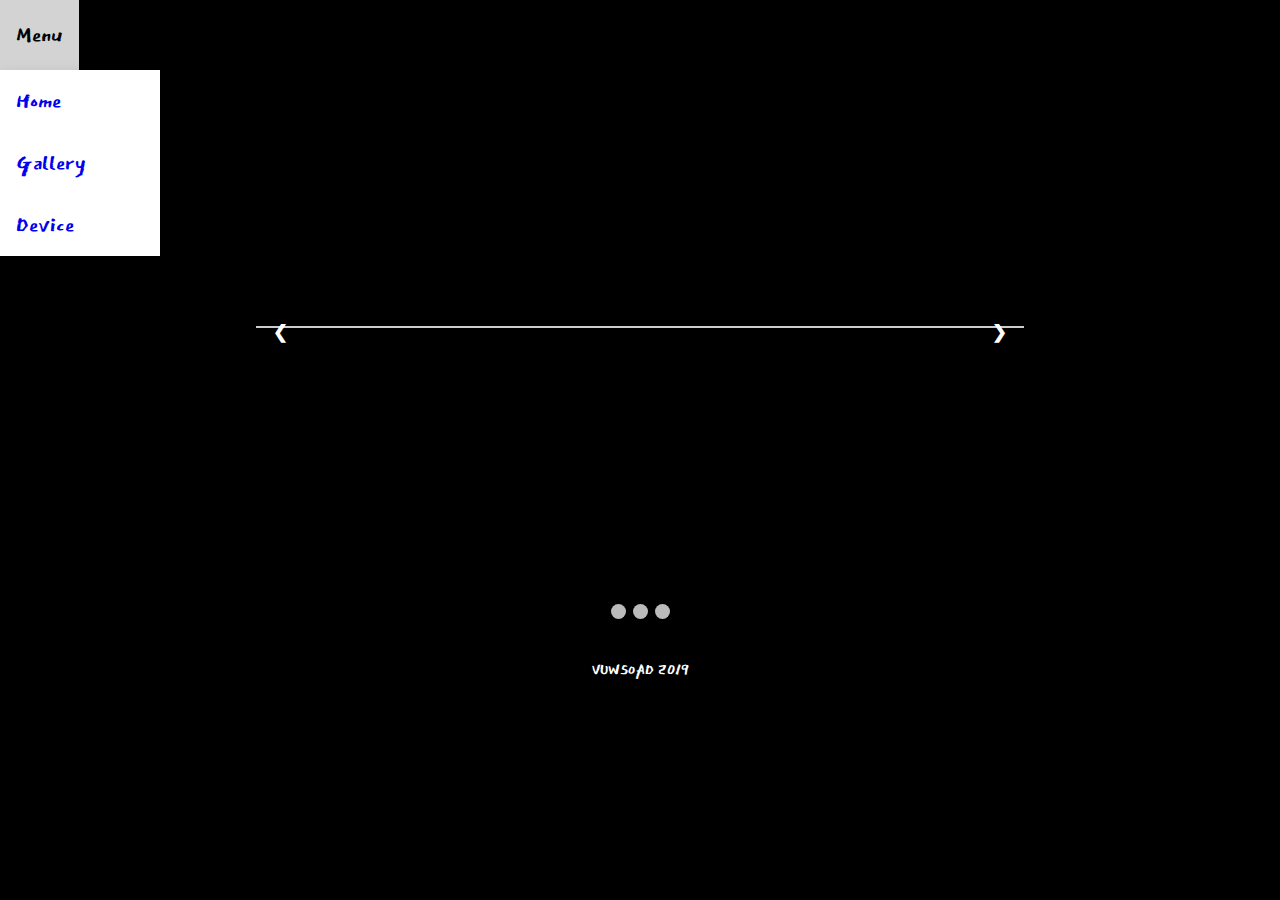
==== gallery.html @ 3f759661 "David CSS some" ====
<html>
<head>
<link rel="stylesheet" href="styles.css">
<link href="https://fonts.googleapis.com/css?family=East+Sea+Dokdo&display=swap" rel="stylesheet">
</head>
<body>
  <div class="dropdown">
  <button class="dropbtn">Menu</button>
  <div class="dropdown-content">
  	<a href="index.html">Home</a>
    <a href="gallery.html">Gallery</a>
    <a href="geolocation.html">Device</a>
  </div>
</div>
<!-- Slideshow container -->
<div class="slideshow-container">

  <!-- Full-width images with number and caption text -->
  <div class="mySlides fade">
    <div class="numbertext">1 / 3</div>
    <img src="#" style="width:100%">
    <div class="text">Caption Text</div>
  </div>

  <div class="mySlides fade">
    <div class="numbertext">2 / 3</div>
    <img src="#" style="width:100%">
    <div class="text">Caption Two</div>
  </div>

  <div class="mySlides fade">
    <div class="numbertext">3 / 3</div>
    <img src="#" style="width:100%">
    <div class="text">Caption Three</div>
  </div>

  <!-- Next and previous buttons -->
  <a class="prev" onclick="plusSlides(-1)">&#10094;</a>
  <a class="next" onclick="plusSlides(1)">&#10095;</a>
</div>
<br>

<!-- The dots/circles -->
<div style="text-align:center">
  <span class="dot" onclick="currentSlide(1)"></span>
  <span class="dot" onclick="currentSlide(2)"></span>
  <span class="dot" onclick="currentSlide(3)"></span>
</div>
<div class="footer">
  <p>VUWSOAD 2019</p>
</div>
</body>
</html>
---- styles.css ----
html, body {
  height: 100%;
    margin: 0;
}

body {
    background-size: cover;
    background-position: center;
    -webkit-background-size: cover;
    -moz-background-size: cover;
    -o-background-size: cover;
    font-family: 'East Sea Dokdo', cursive;
    background-color: black;
}

/* Style the header */
.header {
  background-color: black;
  padding: 10px;
  text-align: center;
  font-size: 100px;
  color: white;
  font-family: 'East Sea Dokdo', cursive;
}

/* Container for flexboxes */
.row {
  display: -webkit-flex;
  display: flex;
}

/* Create three unequal columns that sits next to each other */
.column {
  font-size: 50pt;
  text-align: center;
  padding: 10%;
}

/* Left and right column */
.column.side {
   -webkit-flex: 1;
   -ms-flex: 1;
   flex: 1;
   background:black;
}

.connect-button{
  font-family: 'East Sea Dokdo', cursive;
	height:100px;
	width:50%;
	font-size: 40pt;
border-radius: 7px;
color:black;
background:white;
   border: 1px solid lightgrey;
}
/* Middle column */
.column.middle { position: absolute;
    right: 0;
    top: 0;
    display: flex;
    text-align: center;
    height: 125px;
    width: 150px;
  font-size: 15pt;
   color: white;
   font-weight:100;
     margin-top:-7%;
}

/* Style the footer */
.footer {
  background-color: black;
  color:white;
  padding: 10px;
  text-align: center;
  font-size: 21px;
}

/* Responsive layout - makes the three columns stack on top of each other instead of next to each other */
@media (max-width: 600px) {
  .row {
    -webkit-flex-direction: column;
    flex-direction: column;
  }
}

.dropbtn {
    font-family: 'East Sea Dokdo', cursive;
  background-color: white;
  color: black;
  padding: 16px;
  font-size: 30px;
  border: none;font-family: 'East Sea Dokdo', cursive;
}

.dropdown {
    font-family: 'East Sea Dokdo', cursive;
    font-size: 20px;
  position: relative;
  display: inline-block;
}

.dropdown-content {
    font-family: 'East Sea Dokdo', cursive;
  display: none;
  position: absolute;
  min-width: 160px;
  box-shadow: 0px 8px 16px 0px rgba(0,0,0,0.2);
  z-index: 1;
  font-size: 30px;
}

.dropdown-content a {
    font-family: 'East Sea Dokdo', cursive;-
  color: black;
  padding: 12px 16px;
  text-decoration: none;
  display: block;
  background-color: white;
}

.dropdown-content a:hover {background-color: lightgrey;}

.dropdown:hover .dropdown-content {display: block;}

.dropdown:hover .dropbtn {background-color: lightgrey;} /*hover color*/

#windy {
        width: 100%;
        height: 50%;
}

* {box-sizing:border-box}

/* Slideshow container */
.slideshow-container {
  max-width: 1000px;
  position: relative;
  margin: 20%;
  border:1px solid #ccc;
}

div.slideshow-container img{
  width:100%;
  height:auto;
}

/* Hide the images by default */
.mySlides {
  display: none;
}

/* Next & previous buttons */
.prev, .next {
  cursor: pointer;
  position: absolute;
  top: 50%;
  width: auto;
  margin-top: -22px;
  padding: 16px;
  color: white;
  font-weight: bold;
  font-size: 18px;
  transition: 0.6s ease;
  border-radius: 0 3px 3px 0;
  user-select: none;
}

/* Position the "next button" to the right */
.next {
  right: 0;
  border-radius: 3px 0 0 3px;
}

/* On hover, add a black background color with a little bit see-through */
.prev:hover, .next:hover {
  background-color: rgba(0,0,0,0.8);
}

/* Caption text */
.text {
  color: #f2f2f2;
  font-size: 15px;
  padding: 8px 12px;
  position: absolute;
  bottom: 8px;
  width: 100%;
  text-align: center;
}

/* Number text (1/3 etc) */
.numbertext {
  color: #f2f2f2;
  font-size: 12px;
  padding: 8px 12px;
  position: absolute;
  top: 0;
}

/* The dots/bullets/indicators */
.dot {
  cursor: pointer;
  height: 15px;
  width: 15px;
  margin: 0 2px;
  background-color: #bbb;
  border-radius: 50%;
  display: inline-block;
  transition: background-color 0.6s ease;
}

.active, .dot:hover {
  background-color: #717171;
}

/* Fading animation */
.fade {
  -webkit-animation-name: fade;
  -webkit-animation-duration: 1.5s;
  animation-name: fade;
  animation-duration: 1.5s;
}

@-webkit-keyframes fade {
  from {opacity: .4}
  to {opacity: 1}
}

@keyframes fade {
  from {opacity: .4}
  to {opacity: 1}
}

@media only screen and (max-width: 1024px) {

body {
    padding: 10%;
    }
.connect-button{
      width:100%;
    }
    .header{
      font-size: 70px;
    }
    .footer{
background-color: black;
color:white;
  border-radius: 7px;
    }
    .column.middle{
      margin-top:-7%;
      padding-left:14px;
        font-size:17px;
    }
}
@media only screen and (max-width: 480px) {

body {
    padding: 5%;
    }
    .column.middle{
    }
)
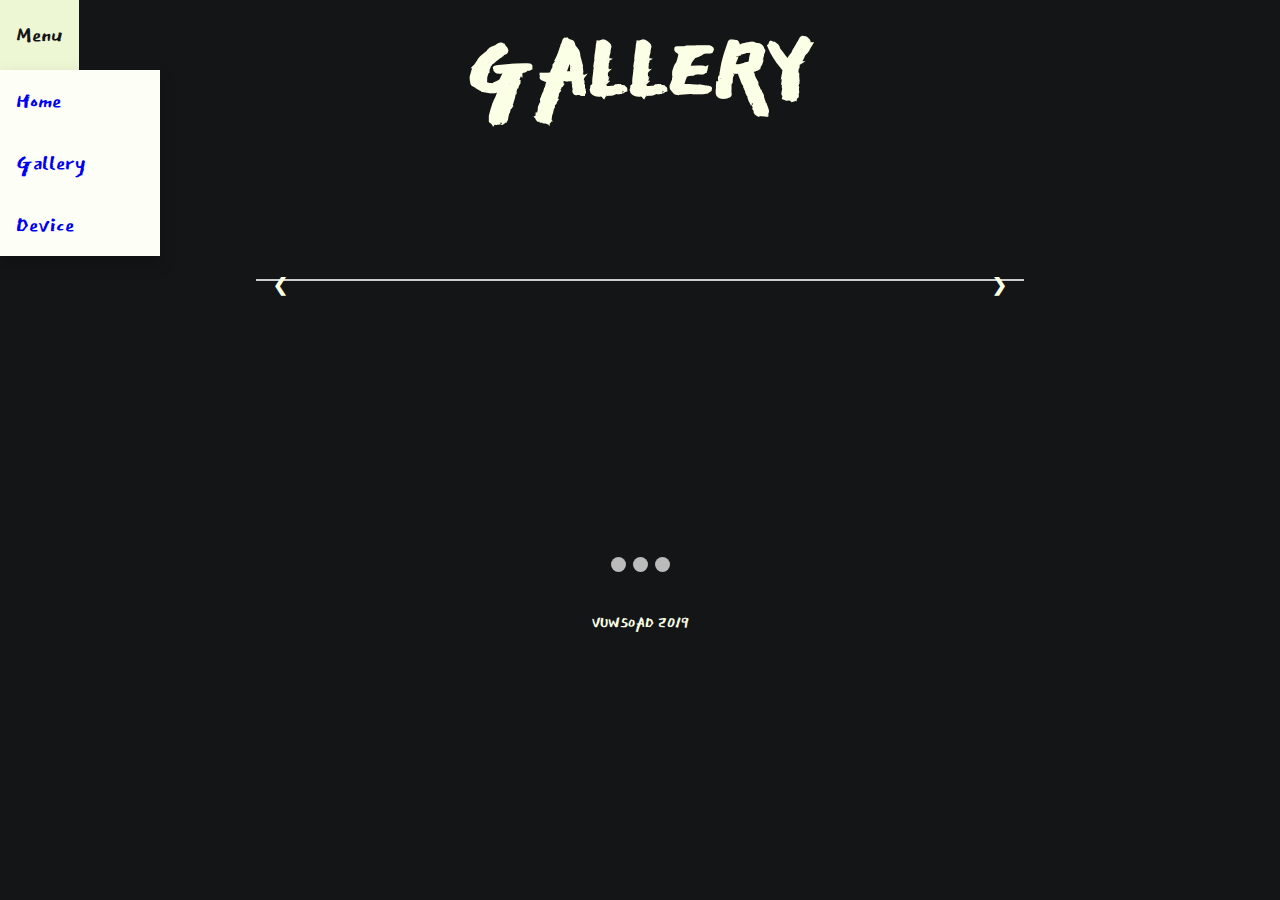
==== commit 6e3a392b: "some more CSS" ====
--- a/gallery.html
+++ b/gallery.html
@@ -11,6 +11,9 @@
     <a href="gallery.html">Gallery</a>
     <a href="geolocation.html">Device</a>
   </div>
+</div>
+<div class ="header2">
+    <h3>GALLERY</h3>
 </div>
 <!-- Slideshow container -->
 <div class="slideshow-container">
--- a/styles.css
+++ b/styles.css
@@ -10,16 +10,33 @@
     -moz-background-size: cover;
     -o-background-size: cover;
     font-family: 'East Sea Dokdo', cursive;
-    background-color: black;
+    background-color: #141516;
 }
 
 /* Style the header */
+.vis{
+    margin-left: auto;
+    margin-right: auto;
+    width:100%;
+    background-color:#141516;
+}
 .header {
-  background-color: black;
+  background-color: #141516;
+  margin-top:-210px;
+  height:250px;
   padding: 10px;
   text-align: center;
   font-size: 100px;
-  color: white;
+  color: #fbffe5;
+  font-family: 'East Sea Dokdo', cursive;
+}
+.header2 {
+  background-color: #141516;
+  text-align: center;
+  font-size: 100px;
+  color: #fbffe5;
+  margin-top:-190px;
+  margin-bottom:-120px;
   font-family: 'East Sea Dokdo', cursive;
 }
 
@@ -41,7 +58,7 @@
    -webkit-flex: 1;
    -ms-flex: 1;
    flex: 1;
-   background:black;
+   background-color:#141516;
 }
 
 .connect-button{
@@ -50,8 +67,8 @@
 	width:50%;
 	font-size: 40pt;
 border-radius: 7px;
-color:black;
-background:white;
+color:#141516;
+background-color:#fdfff7;
    border: 1px solid lightgrey;
 }
 /* Middle column */
@@ -63,15 +80,15 @@
     height: 125px;
     width: 150px;
   font-size: 15pt;
-   color: white;
+   color: #fbffe5;
    font-weight:100;
      margin-top:-7%;
 }
 
 /* Style the footer */
 .footer {
-  background-color: black;
-  color:white;
+background-color:#141516;
+  color:#fbffe5;
   padding: 10px;
   text-align: center;
   font-size: 21px;
@@ -87,8 +104,8 @@
 
 .dropbtn {
     font-family: 'East Sea Dokdo', cursive;
-  background-color: white;
-  color: black;
+  background-color: #fdfff7;
+  color:#141516;
   padding: 16px;
   font-size: 30px;
   border: none;font-family: 'East Sea Dokdo', cursive;
@@ -113,18 +130,18 @@
 
 .dropdown-content a {
     font-family: 'East Sea Dokdo', cursive;-
-  color: black;
+  color:#141516;;
   padding: 12px 16px;
   text-decoration: none;
   display: block;
-  background-color: white;
-}
-
-.dropdown-content a:hover {background-color: lightgrey;}
+  background-color: #fdfff7;
+}
+
+.dropdown-content a:hover {background-color: #eef7d4;}
 
 .dropdown:hover .dropdown-content {display: block;}
 
-.dropdown:hover .dropbtn {background-color: lightgrey;} /*hover color*/
+.dropdown:hover .dropbtn {background-color: #eef7d4;} /*hover color*/
 
 #windy {
         width: 100%;
@@ -135,7 +152,6 @@
 
 /* Slideshow container */
 .slideshow-container {
-  max-width: 1000px;
   position: relative;
   margin: 20%;
   border:1px solid #ccc;
@@ -159,7 +175,7 @@
   width: auto;
   margin-top: -22px;
   padding: 16px;
-  color: white;
+  color: #fbffe5;
   font-weight: bold;
   font-size: 18px;
   transition: 0.6s ease;
@@ -244,8 +260,8 @@
       font-size: 70px;
     }
     .footer{
-background-color: black;
-color:white;
+background-color: #141516;
+color:#fbffe5;
   border-radius: 7px;
     }
     .column.middle{
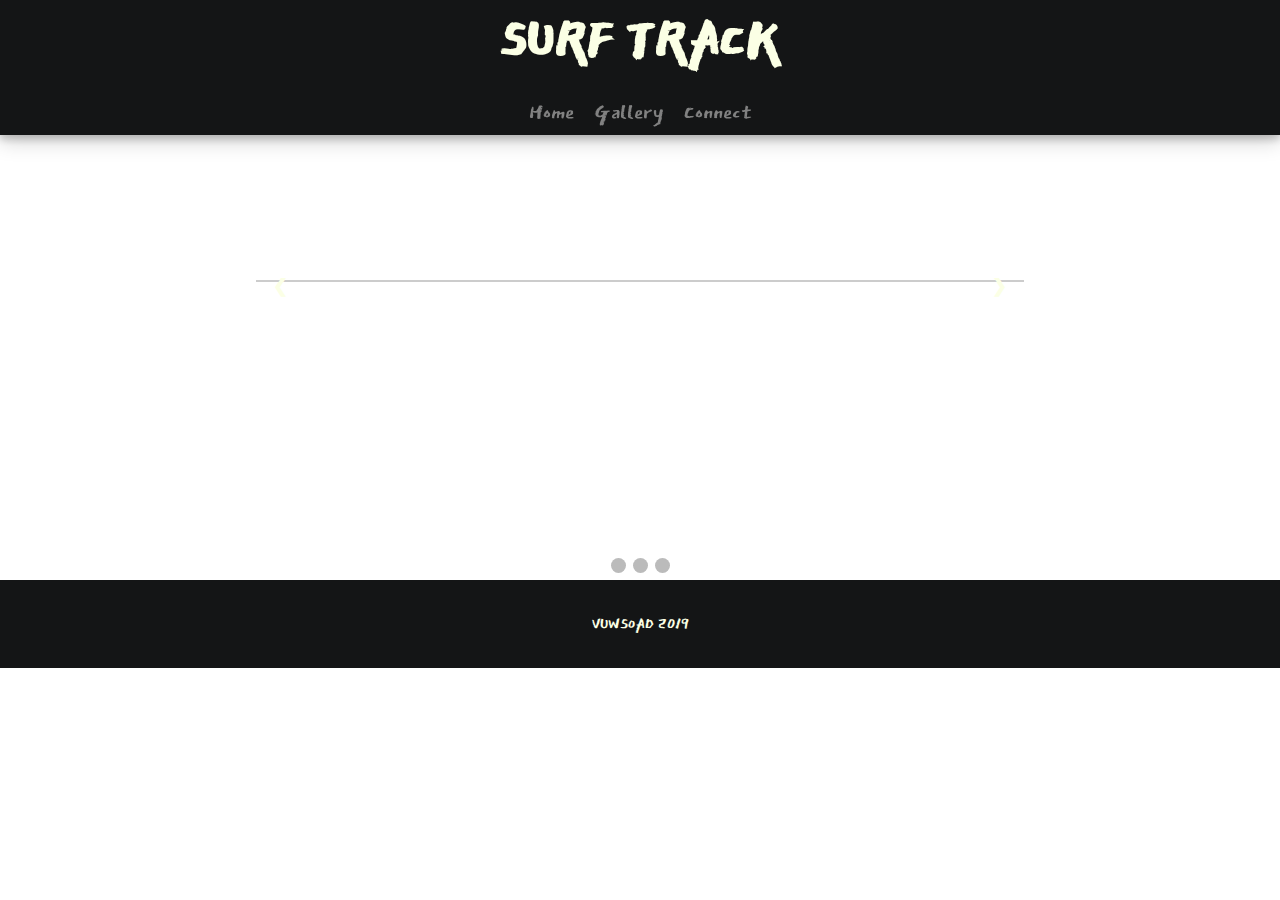
==== commit 78313951: "update" ====
--- a/gallery.html
+++ b/gallery.html
@@ -4,14 +4,17 @@
 <link href="https://fonts.googleapis.com/css?family=East+Sea+Dokdo&display=swap" rel="stylesheet">
 </head>
 <body>
-  <div class="dropdown">
-  <button class="dropbtn">Menu</button>
-  <div class="dropdown-content">
-  	<a href="index.html">Home</a>
-    <a href="gallery.html">Gallery</a>
-    <a href="geolocation.html">Device</a>
-  </div>
-</div>
+    <div class="header">
+
+        <h1>SURF TRACK</h1>
+    
+        <div class='sidenav'>
+          <a href="index.html">Home</a>
+          <a href="gallery.html">Gallery</a>
+          <a href="geolocation.html">Connect</a>
+        </div>
+    
+      </div>
 <div class ="header2">
     <h3>GALLERY</h3>
 </div>
--- a/styles.css
+++ b/styles.css
@@ -10,40 +10,86 @@
     -moz-background-size: cover;
     -o-background-size: cover;
     font-family: 'East Sea Dokdo', cursive;
-    background-color: #141516;
+    background-color: white;
 }
 
 /* Style the header */
 .vis{
+  padding:5px;
     margin-left: auto;
     margin-right: auto;
     width:100%;
+    position: relative;
     background-color:#141516;
 }
+
 .header {
   background-color: #141516;
-  margin-top:-210px;
-  height:250px;
+  height: 15%;
+  width: 100%;
   padding: 10px;
-  text-align: center;
-  font-size: 100px;
+  position: fixed;
+  z-index: 1;
+  text-align: center;
+  display: flex;
+  align-content: center;
+  justify-content: center;
+  flex-direction: column;
   color: #fbffe5;
   font-family: 'East Sea Dokdo', cursive;
-}
-.header2 {
-  background-color: #141516;
-  text-align: center;
-  font-size: 100px;
-  color: #fbffe5;
-  margin-top:-190px;
-  margin-bottom:-120px;
-  font-family: 'East Sea Dokdo', cursive;
+  box-shadow: 0 4px 8px 0 rgba(0, 0, 0, 0.2), 0 6px 20px 0 rgba(0, 0, 0, 0.19);
+}
+
+.sidenav{
+  display: flex;
+  flex-direction: row;
+  justify-content: center;
+  align-content: center;
+}
+
+.weather{
+  margin: auto;
+  position: absolute;
+  width: 20%;
+  top:40%;
+  left:40%;
+  height:20%;
+  display: flex;
+  background: rgba(240, 240, 240, 0.5);
+  box-shadow: 0 4px 8px 0 rgba(0, 0, 0, 0.2), 0 6px 20px 0 rgba(0, 0, 0, 0.19);
+}
+
+.weather p{
+  margin: auto;
+  font-size: 30px;
+  text-align: center;
+  justify-content: center
+}
+
+.sidenav a{
+  padding: 10px;
+  text-decoration: none;
+  font-size: 30px;
+  color: #818181;
+}
+
+h1{
+  margin:auto 0px ;
+  text-align: center;
+  font-size: 70px;
+}
+
+.info{
+  background-color: white;
 }
 
 /* Container for flexboxes */
-.row {
+.connect {
   display: -webkit-flex;
   display: flex;
+  height: 100%;
+  justify-content: center;
+  align-content: center;
 }
 
 /* Create three unequal columns that sits next to each other */
@@ -58,7 +104,6 @@
    -webkit-flex: 1;
    -ms-flex: 1;
    flex: 1;
-   background-color:#141516;
 }
 
 .connect-button{
@@ -129,7 +174,7 @@
 }
 
 .dropdown-content a {
-    font-family: 'East Sea Dokdo', cursive;-
+    font-family: 'East Sea Dokdo', cursive;
   color:#141516;;
   padding: 12px 16px;
   text-decoration: none;
@@ -250,14 +295,16 @@
 
 @media only screen and (max-width: 1024px) {
 
-body {
-    padding: 10%;
+.header {
+    padding: 5%;
+    font-size:50px;
+    margin-top:0;
     }
 .connect-button{
       width:100%;
     }
-    .header{
-      font-size: 70px;
+    .header2{
+      padding-top:70px;
     }
     .footer{
 background-color: #141516;
@@ -270,11 +317,7 @@
         font-size:17px;
     }
 }
-@media only screen and (max-width: 480px) {
-
-body {
-    padding: 5%;
-    }
-    .column.middle{
-    }
-)
+@media only screen and (max-width: 900px) {
+  .header{
+  }
+}
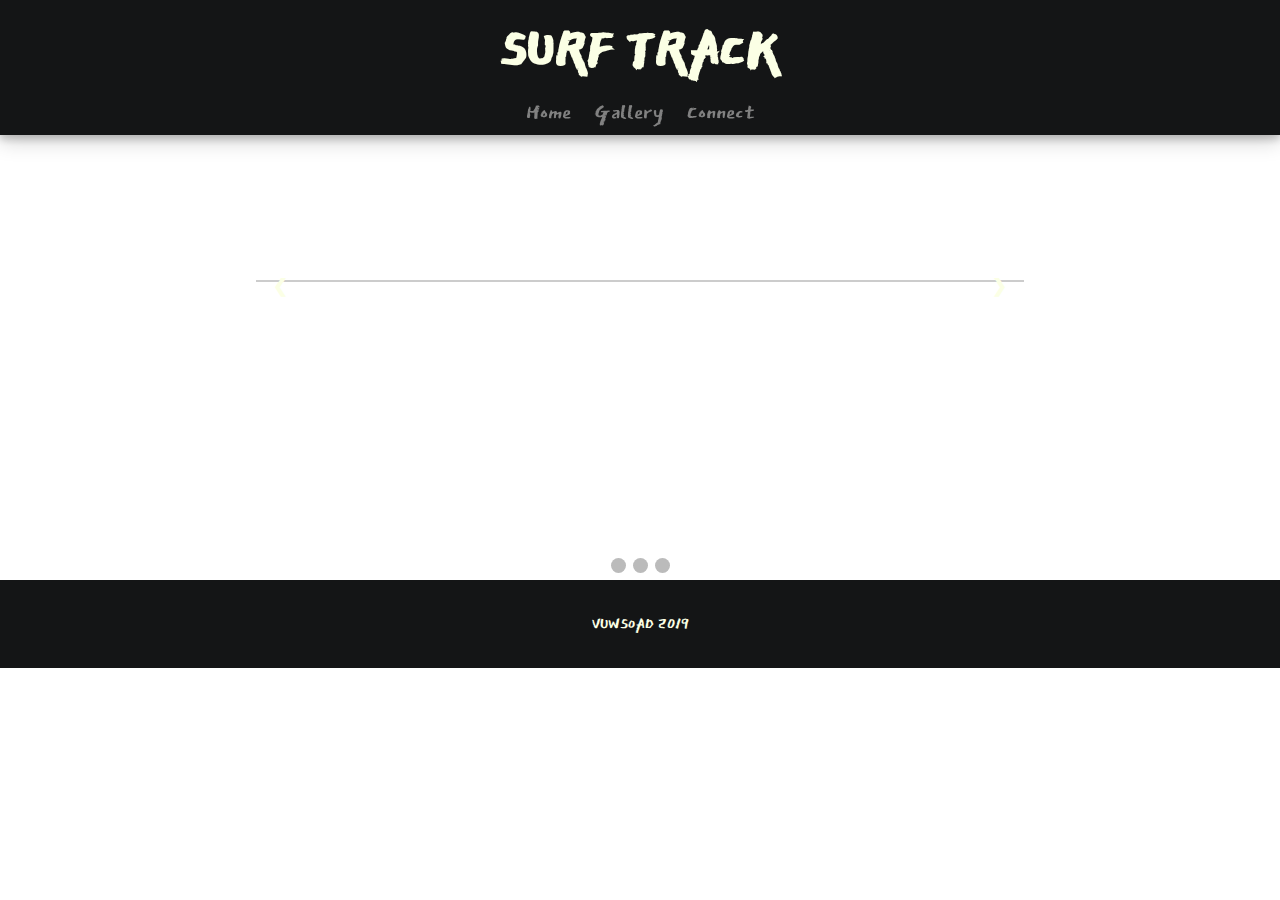
==== commit 9c998f06: "Merge 9b3cec28d4ca2a11bfd0adc72014dd838244fb81 into 15f930379c2e40123b98f9b842536312a8a97897" ====
--- a/gallery.html
+++ b/gallery.html
@@ -8,7 +8,7 @@
 
         <h1>SURF TRACK</h1>
     
-        <div class='sidenav'>
+        <div class='nav'>
           <a href="index.html">Home</a>
           <a href="gallery.html">Gallery</a>
           <a href="geolocation.html">Connect</a>
--- a/styles.css
+++ b/styles.css
@@ -55,22 +55,25 @@
   left:40%;
   height:20%;
   display: flex;
+  justify-content: center;
+  align-items: center;
   background: rgba(240, 240, 240, 0.5);
   box-shadow: 0 4px 8px 0 rgba(0, 0, 0, 0.2), 0 6px 20px 0 rgba(0, 0, 0, 0.19);
 }
 
-.weather p{
-  margin: auto;
-  font-size: 30px;
-  text-align: center;
-  justify-content: center
-}
-
-.sidenav a{
+.weather main{
+  font-size: 24px;
+}
+
+.nav a{
   padding: 10px;
   text-decoration: none;
   font-size: 30px;
   color: #818181;
+}
+
+.nav a:hover{
+  color: white;
 }
 
 h1{
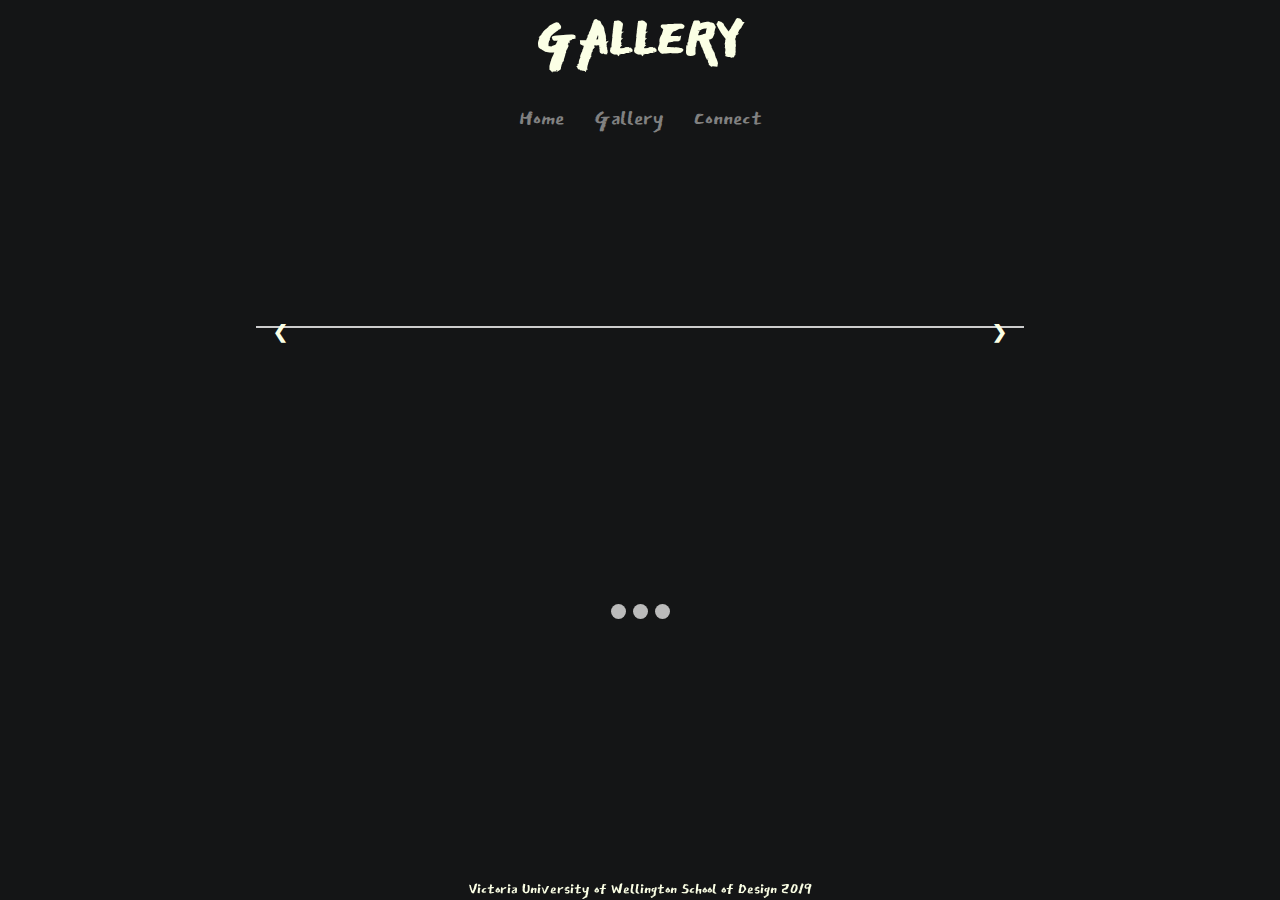
==== commit 5c060d71: "nav bar changes" ====
--- a/gallery.html
+++ b/gallery.html
@@ -4,19 +4,21 @@
 <link href="https://fonts.googleapis.com/css?family=East+Sea+Dokdo&display=swap" rel="stylesheet">
 </head>
 <body>
-    <div class="header">
-
-        <h1>SURF TRACK</h1>
-    
-        <div class='nav'>
-          <a href="index.html">Home</a>
-          <a href="gallery.html">Gallery</a>
-          <a href="geolocation.html">Connect</a>
-        </div>
-    
-      </div>
-<div class ="header2">
-    <h3>GALLERY</h3>
+  <div class="dropdown">
+  <button class="dropbtn">Menu</button>
+  <div class="dropdown-content">
+  	<a href="index.html">Home</a>
+    <a href="gallery.html">Gallery</a>
+    <a href="geolocation.html">Device</a>
+  </div>
+</div>
+<div class="header">
+  <h1>GALLERY</h1>
+    <div class='nav'>
+      <a href="index.html">Home</a>
+      <a href="gallery.html">Gallery</a>
+      <a href="geolocation.html">Connect</a>
+    </div>
 </div>
 <!-- Slideshow container -->
 <div class="slideshow-container">
@@ -53,7 +55,7 @@
   <span class="dot" onclick="currentSlide(3)"></span>
 </div>
 <div class="footer">
-  <p>VUWSOAD 2019</p>
+  <p>Victoria University of Wellington School of Design 2019</p>
 </div>
 </body>
 </html>
--- a/styles.css
+++ b/styles.css
@@ -10,23 +10,55 @@
     -moz-background-size: cover;
     -o-background-size: cover;
     font-family: 'East Sea Dokdo', cursive;
-    background-color: white;
-}
-
+    background-color: #141516;
+}
+
+.weather{
+  margin: auto;
+  position: fixed;
+  width: 147px;
+  top:20%;
+  right:5%;
+  height:140px;
+  display: flex;
+  justify-content: center;
+  align-items: center;
+  background: rgba(240, 240, 240, 0.7);
+  /**box-shadow: 0 4px 8px 0 rgba(0, 0, 0, 0.2), 0 6px 20px 0 rgba(0, 0, 0, 0.19);**/
+}
+
+.weather main{
+  font-size: 20px;
+}
+
+.nav a{;
+  padding: 10px;
+  text-decoration: none;
+  font-size: 30px;
+  color: #818181;
+}
+.nav a:hover{
+  color: white;
+}
 /* Style the header */
 .vis{
   padding:5px;
     margin-left: auto;
     margin-right: auto;
     width:100%;
-    position: relative;
     background-color:#141516;
 }
-
+h1{
+  margin:auto 0px ;
+  text-align: center;
+  font-size: 70px;
+}
 .header {
   background-color: #141516;
-  height: 15%;
+  font-size:50px;
+  height: 140px;
   width: 100%;
+  top:0%;
   padding: 10px;
   position: fixed;
   z-index: 1;
@@ -37,62 +69,21 @@
   flex-direction: column;
   color: #fbffe5;
   font-family: 'East Sea Dokdo', cursive;
-  box-shadow: 0 4px 8px 0 rgba(0, 0, 0, 0.2), 0 6px 20px 0 rgba(0, 0, 0, 0.19);
-}
-
-.sidenav{
-  display: flex;
-  flex-direction: row;
-  justify-content: center;
-  align-content: center;
-}
-
-.weather{
-  margin: auto;
-  position: absolute;
-  width: 20%;
-  top:40%;
-  left:40%;
-  height:20%;
-  display: flex;
-  justify-content: center;
-  align-items: center;
-  background: rgba(240, 240, 240, 0.5);
-  box-shadow: 0 4px 8px 0 rgba(0, 0, 0, 0.2), 0 6px 20px 0 rgba(0, 0, 0, 0.19);
-}
-
-.weather main{
-  font-size: 24px;
-}
-
-.nav a{
-  padding: 10px;
-  text-decoration: none;
-  font-size: 30px;
-  color: #818181;
-}
-
-.nav a:hover{
-  color: white;
-}
-
-h1{
-  margin:auto 0px ;
-  text-align: center;
-  font-size: 70px;
-}
-
-.info{
-  background-color: white;
+}
+.header2 {
+  background-color: #141516;
+  text-align: center;
+  font-size: 100px;
+  color: #fbffe5;
+  margin-top:-190px;
+  margin-bottom:-120px;
+  font-family: 'East Sea Dokdo', cursive;
 }
 
 /* Container for flexboxes */
-.connect {
+.row {
   display: -webkit-flex;
   display: flex;
-  height: 100%;
-  justify-content: center;
-  align-content: center;
 }
 
 /* Create three unequal columns that sits next to each other */
@@ -107,12 +98,18 @@
    -webkit-flex: 1;
    -ms-flex: 1;
    flex: 1;
-}
-
+   background-color:#141516;
+}
+
+.connect {
+  position: fixed;
+  top:77%;
+  left:5%;
+}
 .connect-button{
   font-family: 'East Sea Dokdo', cursive;
 	height:100px;
-	width:50%;
+	width:330px;
 	font-size: 40pt;
 border-radius: 7px;
 color:#141516;
@@ -137,9 +134,15 @@
 .footer {
 background-color:#141516;
   color:#fbffe5;
-  padding: 10px;
-  text-align: center;
+  top:95%;
+  text-align: center;
+  width:100%;
+  height:10px;
   font-size: 21px;
+  position:fixed;
+  display: flex;
+  align-content: center;
+  justify-content: center;
 }
 
 /* Responsive layout - makes the three columns stack on top of each other instead of next to each other */
@@ -177,7 +180,7 @@
 }
 
 .dropdown-content a {
-    font-family: 'East Sea Dokdo', cursive;
+    font-family: 'East Sea Dokdo', cursive;-
   color:#141516;;
   padding: 12px 16px;
   text-decoration: none;
@@ -312,15 +315,9 @@
     .footer{
 background-color: #141516;
 color:#fbffe5;
-  border-radius: 7px;
-    }
-    .column.middle{
-      margin-top:-7%;
-      padding-left:14px;
-        font-size:17px;
     }
 }
 @media only screen and (max-width: 900px) {
   .header{
   }
-}
+)
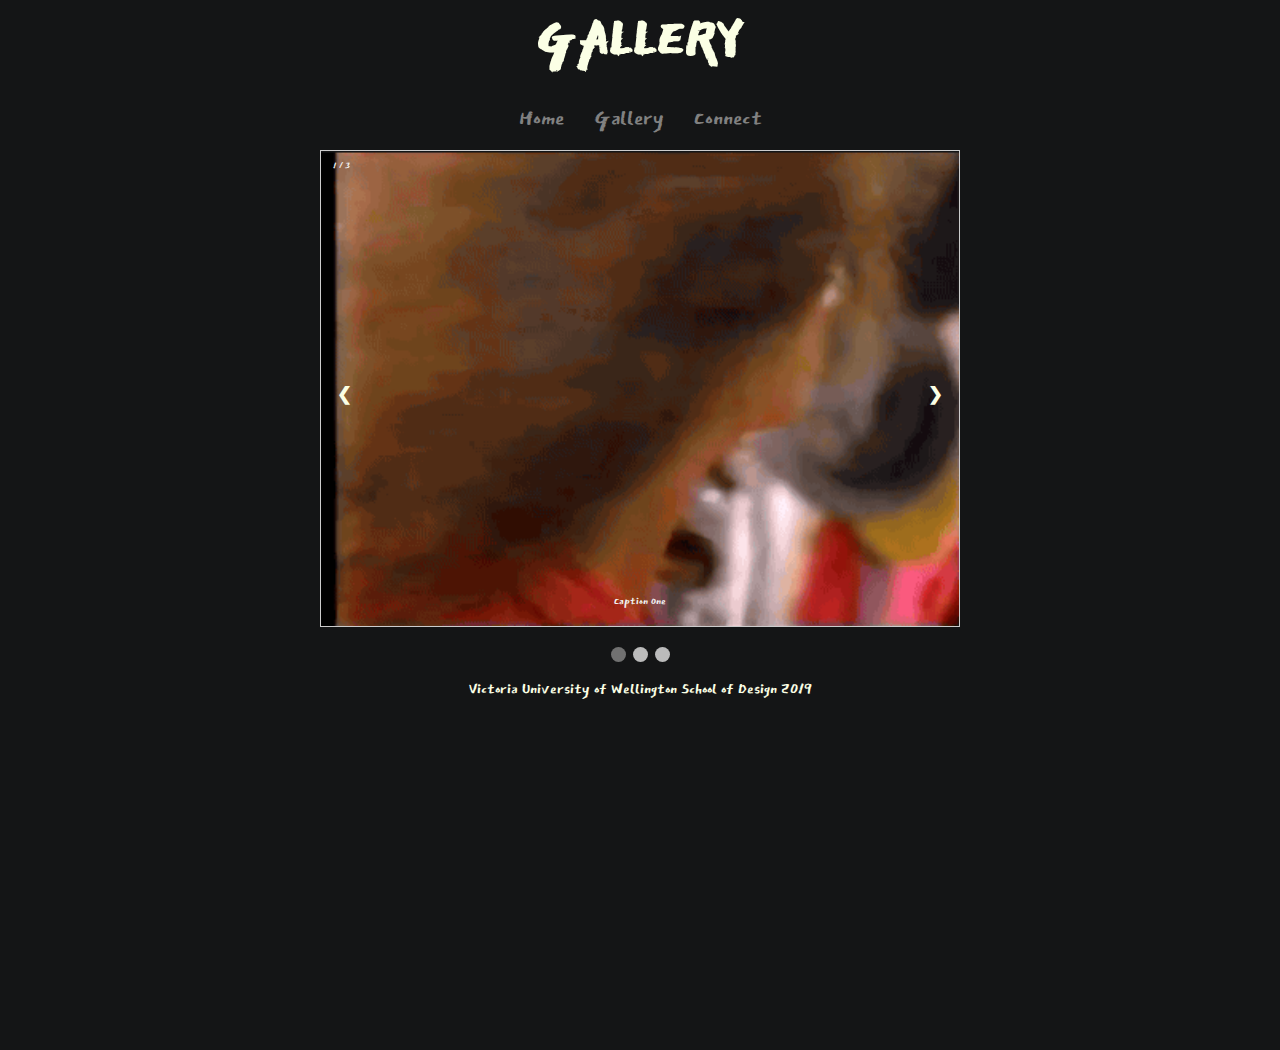
==== commit bd7ab1c3: "David gallery stuff" ====
--- a/gallery.html
+++ b/gallery.html
@@ -4,14 +4,6 @@
 <link href="https://fonts.googleapis.com/css?family=East+Sea+Dokdo&display=swap" rel="stylesheet">
 </head>
 <body>
-  <div class="dropdown">
-  <button class="dropbtn">Menu</button>
-  <div class="dropdown-content">
-  	<a href="index.html">Home</a>
-    <a href="gallery.html">Gallery</a>
-    <a href="geolocation.html">Device</a>
-  </div>
-</div>
 <div class="header">
   <h1>GALLERY</h1>
     <div class='nav'>
@@ -26,19 +18,19 @@
   <!-- Full-width images with number and caption text -->
   <div class="mySlides fade">
     <div class="numbertext">1 / 3</div>
-    <img src="#" style="width:100%">
-    <div class="text">Caption Text</div>
+    <img src="slideshow/1.gif" style="width:100%">
+    <div class="text">Caption One</div>
   </div>
 
   <div class="mySlides fade">
     <div class="numbertext">2 / 3</div>
-    <img src="#" style="width:100%">
+    <img src="slideshow/2.gif" style="width:100%">
     <div class="text">Caption Two</div>
   </div>
 
   <div class="mySlides fade">
     <div class="numbertext">3 / 3</div>
-    <img src="#" style="width:100%">
+    <img src="slideshow/3.gif" style="width:100%">
     <div class="text">Caption Three</div>
   </div>
 
@@ -57,5 +49,35 @@
 <div class="footer">
   <p>Victoria University of Wellington School of Design 2019</p>
 </div>
+<script>
+  var slideIndex = 1;
+showSlides(slideIndex);
+
+// Next/previous controls
+function plusSlides(n) {
+  showSlides(slideIndex += n);
+}
+
+// Thumbnail image controls
+function currentSlide(n) {
+  showSlides(slideIndex = n);
+}
+
+function showSlides(n) {
+  var i;
+  var slides = document.getElementsByClassName("mySlides");
+  var dots = document.getElementsByClassName("dot");
+  if (n > slides.length) {slideIndex = 1} 
+  if (n < 1) {slideIndex = slides.length}
+  for (i = 0; i < slides.length; i++) {
+      slides[i].style.display = "none"; 
+  }
+  for (i = 0; i < dots.length; i++) {
+      dots[i].className = dots[i].className.replace(" active", "");
+  }
+  slides[slideIndex-1].style.display = "block"; 
+  dots[slideIndex-1].className += " active";
+}
+  </script>
 </body>
 </html>
--- a/styles.css
+++ b/styles.css
@@ -40,6 +40,10 @@
 .nav a:hover{
   color: white;
 }
+#map {
+    height: 80%;
+}
+
 /* Style the header */
 .vis{
   padding:5px;
@@ -134,15 +138,17 @@
 .footer {
 background-color:#141516;
   color:#fbffe5;
-  top:95%;
+  padding:20px;
+  z-index: 1;
   text-align: center;
   width:100%;
-  height:10px;
+  height:30px;
   font-size: 21px;
-  position:fixed;
+  position:absolute;
   display: flex;
   align-content: center;
   justify-content: center;
+  flex-direction: column;
 }
 
 /* Responsive layout - makes the three columns stack on top of each other instead of next to each other */
@@ -204,7 +210,10 @@
 /* Slideshow container */
 .slideshow-container {
   position: relative;
-  margin: 20%;
+  margin-top: 150px;
+  width:50%;
+  margin-left:auto;
+  margin-right:auto;
   border:1px solid #ccc;
 }
 
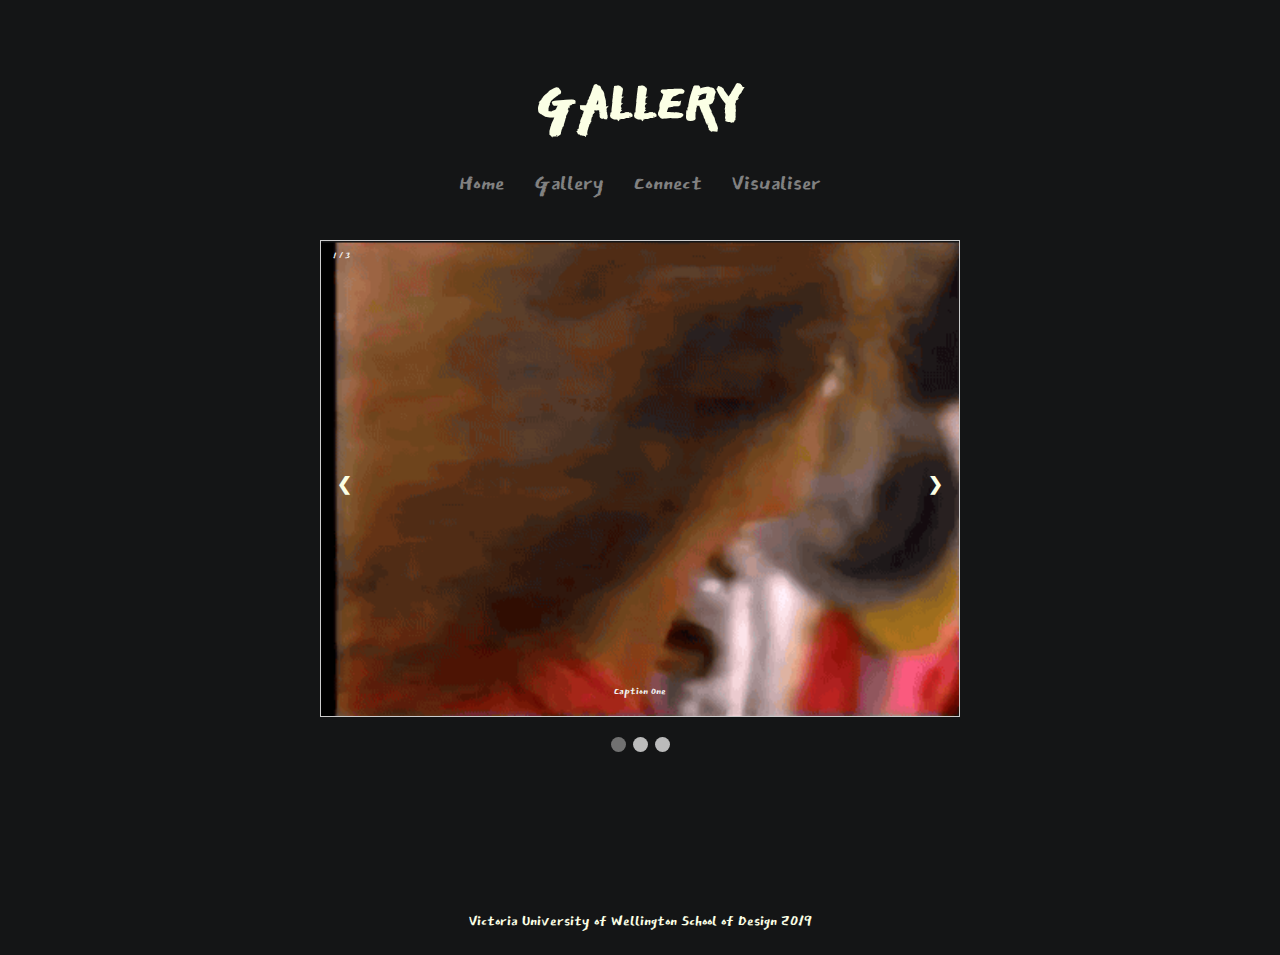
==== commit dcea75d6: "Merge pull request #15 from mixxl/master" ====
--- a/gallery.html
+++ b/gallery.html
@@ -10,6 +10,7 @@
       <a href="index.html">Home</a>
       <a href="gallery.html">Gallery</a>
       <a href="geolocation.html">Connect</a>
+      <a href="VisualiserTest.html">Visualiser</a>
     </div>
 </div>
 <!-- Slideshow container -->
--- a/styles.css
+++ b/styles.css
@@ -1,5 +1,5 @@
 html, body {
-  height: 100%;
+    height: 100%;
     margin: 0;
 }
 
@@ -15,11 +15,11 @@
 
 .weather{
   margin: auto;
-  position: fixed;
-  width: 147px;
-  top:20%;
+  position: absolute;
+  width: 20%;
+  height: 20%;
+  top: 40%;
   right:5%;
-  height:140px;
   display: flex;
   justify-content: center;
   align-items: center;
@@ -31,7 +31,7 @@
   font-size: 20px;
 }
 
-.nav a{;
+.nav a{
   padding: 10px;
   text-decoration: none;
   font-size: 30px;
@@ -40,13 +40,10 @@
 .nav a:hover{
   color: white;
 }
-#map {
-    height: 80%;
-}
 
 /* Style the header */
 .vis{
-  padding:5px;
+    padding:5px;
     margin-left: auto;
     margin-right: auto;
     width:100%;
@@ -60,11 +57,11 @@
 .header {
   background-color: #141516;
   font-size:50px;
-  height: 140px;
+  height: 10%;
   width: 100%;
-  top:0%;
+  top:10%;
   padding: 10px;
-  position: fixed;
+  position: relative;
   z-index: 1;
   text-align: center;
   display: flex;
@@ -84,125 +81,25 @@
   font-family: 'East Sea Dokdo', cursive;
 }
 
-/* Container for flexboxes */
-.row {
-  display: -webkit-flex;
-  display: flex;
-}
-
-/* Create three unequal columns that sits next to each other */
-.column {
-  font-size: 50pt;
-  text-align: center;
-  padding: 10%;
-}
-
-/* Left and right column */
-.column.side {
-   -webkit-flex: 1;
-   -ms-flex: 1;
-   flex: 1;
-   background-color:#141516;
-}
-
-.connect {
-  position: fixed;
-  top:77%;
-  left:5%;
-}
-.connect-button{
-  font-family: 'East Sea Dokdo', cursive;
-	height:100px;
-	width:330px;
-	font-size: 40pt;
-border-radius: 7px;
-color:#141516;
-background-color:#fdfff7;
-   border: 1px solid lightgrey;
-}
-/* Middle column */
-.column.middle { position: absolute;
-    right: 0;
-    top: 0;
-    display: flex;
-    text-align: center;
-    height: 125px;
-    width: 150px;
-  font-size: 15pt;
-   color: #fbffe5;
-   font-weight:100;
-     margin-top:-7%;
+#map {
+    height: 100%;
+    top:20%;
 }
 
 /* Style the footer */
 .footer {
-background-color:#141516;
+  background-color:#141516;
   color:#fbffe5;
-  padding:20px;
   z-index: 1;
   text-align: center;
   width:100%;
-  height:30px;
   font-size: 21px;
-  position:absolute;
+  position:relative;
   display: flex;
+  margin-top: 10%;
   align-content: center;
   justify-content: center;
   flex-direction: column;
-}
-
-/* Responsive layout - makes the three columns stack on top of each other instead of next to each other */
-@media (max-width: 600px) {
-  .row {
-    -webkit-flex-direction: column;
-    flex-direction: column;
-  }
-}
-
-.dropbtn {
-    font-family: 'East Sea Dokdo', cursive;
-  background-color: #fdfff7;
-  color:#141516;
-  padding: 16px;
-  font-size: 30px;
-  border: none;font-family: 'East Sea Dokdo', cursive;
-}
-
-.dropdown {
-    font-family: 'East Sea Dokdo', cursive;
-    font-size: 20px;
-  position: relative;
-  display: inline-block;
-}
-
-.dropdown-content {
-    font-family: 'East Sea Dokdo', cursive;
-  display: none;
-  position: absolute;
-  min-width: 160px;
-  box-shadow: 0px 8px 16px 0px rgba(0,0,0,0.2);
-  z-index: 1;
-  font-size: 30px;
-}
-
-.dropdown-content a {
-    font-family: 'East Sea Dokdo', cursive;-
-  color:#141516;;
-  padding: 12px 16px;
-  text-decoration: none;
-  display: block;
-  background-color: #fdfff7;
-}
-
-.dropdown-content a:hover {background-color: #eef7d4;}
-
-.dropdown:hover .dropdown-content {display: block;}
-
-.dropdown:hover .dropbtn {background-color: #eef7d4;} /*hover color*/
-
-#windy {
-        width: 100%;
-        height: 50%;
 }
 
 * {box-sizing:border-box}
@@ -309,24 +206,75 @@
 }
 
 @media only screen and (max-width: 1024px) {
-
+h1{
+  font-size: 200px;
+}
+ .nav a{
+  font-size: 50px;
+  color: #818181;
+}
 .header {
     padding: 5%;
     font-size:50px;
-    margin-top:0;
-    }
+    height: 20%;
+    }
+
+.vis{
+    margin-left: 1%;
+    margin-right: 1%;
+}
+
+.weather{
+  margin: auto;
+  position: absolute;
+  width: 40%;
+  height: 20%;
+  top: 60%;
+  right:5%;
+}
+
+ .weather main{
+  font-size: 40px;
+}
 .connect-button{
       width:100%;
     }
+    /* Slideshow container */
+.slideshow-container {
+  position: relative;
+  margin-top: 20%;
+  width:100%;
+}
     .header2{
       padding-top:70px;
     }
-    .footer{
-background-color: #141516;
-color:#fbffe5;
-    }
-}
-@media only screen and (max-width: 900px) {
-  .header{
+.footer {
+  font-size: 50px;
+}
+}
+@media only screen and (max-width: 480px) {
+  h1{
+  font-size: 50px;
+}
+.header {
+    height: 3%;
+    }
+
+  .nav a{
+  font-size: 20px;
+  color: #818181;
+}
+
+   .weather {
+    width: 40%;
+    height: 20%;
+}
+    .weather main{
+    font-size: 10px;
   }
-)
+
+.footer {
+  font-size: 20px;
+  top: 10%;
+}
+}
